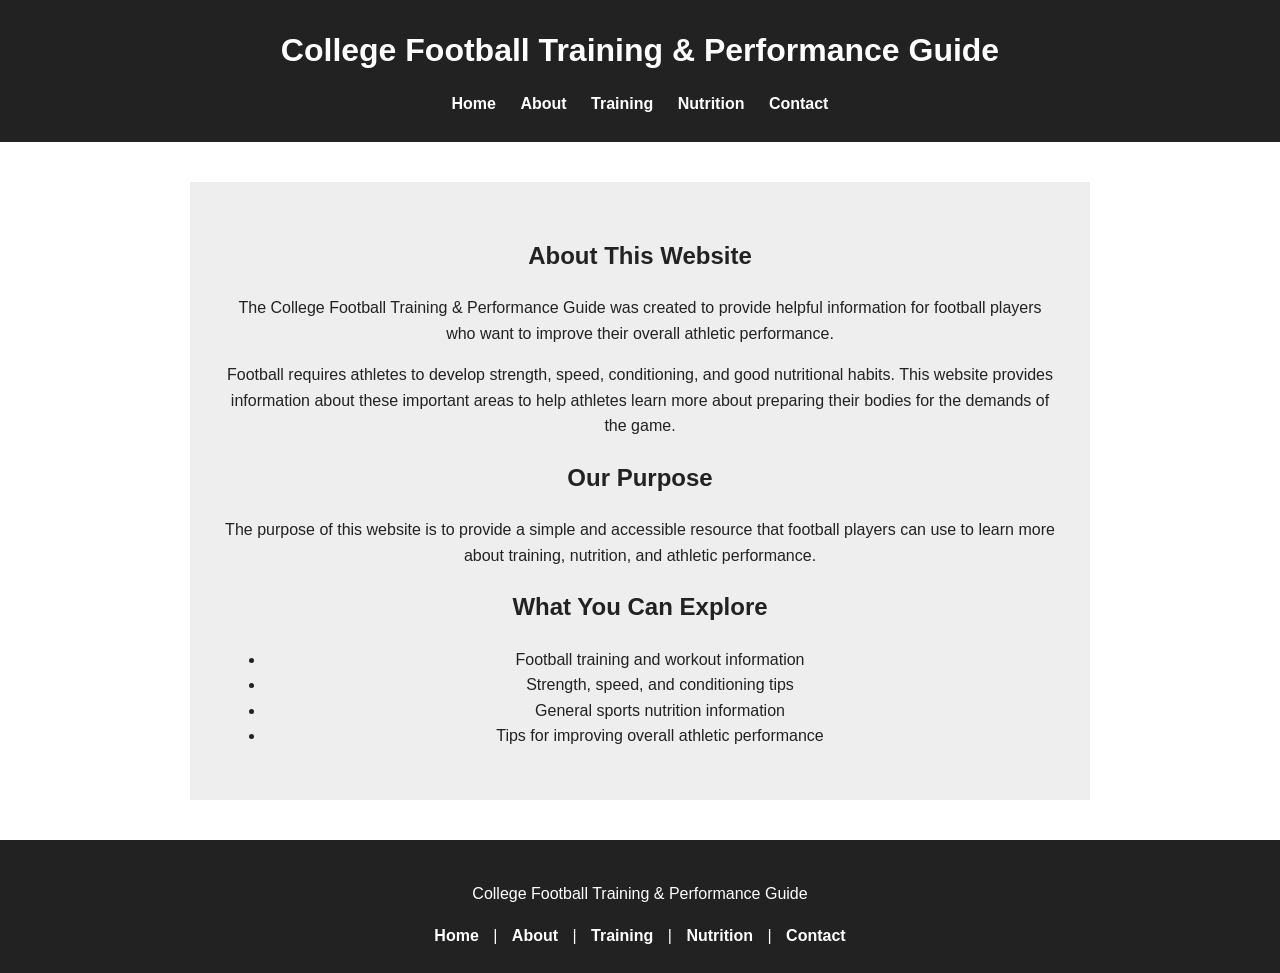
==== about.html @ 27596d11 "About page" ====
<!DOCTYPE html>
<html lang="en">

<head>
    <meta charset="UTF-8">
    <meta name="viewport" content="width=device-width, initial-scale=1.0">
    <meta name="description" content="Learn about the College Football Training and Performance Guide and its purpose of helping football players improve their athletic performance.">
    <title>About | College Football Training & Performance Guide</title>
    <link rel="stylesheet" href="style.css">
</head>

<body>

    <header>
        <h1>College Football Training & Performance Guide</h1>

        <nav aria-label="Main navigation">
            <a href="index.html">Home</a>
            <a href="about.html">About</a>
            <a href="training.html">Training</a>
            <a href="nutrition.html">Nutrition</a>
            <a href="contact.html">Contact</a>
        </nav>
    </header>

    <main>
        <section class="about-section">
            <h2>About This Website</h2>

            <p>
                The College Football Training & Performance Guide was created
                to provide helpful information for football players who want
                to improve their overall athletic performance.
            </p>

            <p>
                Football requires athletes to develop strength, speed,
                conditioning, and good nutritional habits. This website
                provides information about these important areas to help
                athletes learn more about preparing their bodies for the
                demands of the game.
            </p>

            <h2>Our Purpose</h2>

            <p>
                The purpose of this website is to provide a simple and
                accessible resource that football players can use to learn
                more about training, nutrition, and athletic performance.
            </p>

            <h2>What You Can Explore</h2>

            <ul>
                <li>Football training and workout information</li>
                <li>Strength, speed, and conditioning tips</li>
                <li>General sports nutrition information</li>
                <li>Tips for improving overall athletic performance</li>
            </ul>
        </section>
    </main>

    <footer>
        <p>College Football Training & Performance Guide</p>

        <nav aria-label="Footer navigation">
            <a href="index.html">Home</a> |
            <a href="about.html">About</a> |
            <a href="training.html">Training</a> |
            <a href="nutrition.html">Nutrition</a> |
            <a href="contact.html">Contact</a>
        </nav>
    </footer>

</body>

</html>
---- style.css ----
/* General page styling */
* {
    box-sizing: border-box;
}

body {
    margin: 0;
    font-family: Arial, sans-serif;
    line-height: 1.6;
    color: #222;
    background-color: #fff;
}

/* Header */
header {
    text-align: center;
    padding: 25px 15px;
    background-color: #222;
    color: #fff;
}

header h1 {
    margin: 0 0 15px;
}

/* Navigation */
nav a {
    color: #fff;
    text-decoration: none;
    margin: 0 10px;
    font-weight: bold;
}

nav a:hover,
nav a:focus {
    text-decoration: underline;
}

/* Hero section */
.hero {
    text-align: center;
    padding: 40px 20px;
}

.hero-image {
    max-width: 900px;
    height: 300px;
    margin: 0 auto 25px;
    background-color: #ddd;
    border: 2px solid #555;
}

.hero h2 {
    font-size: 2rem;
    margin-bottom: 10px;
}

.hero p {
    max-width: 650px;
    margin: 0 auto 25px;
}

/* Learn More button */
.button {
    display: inline-block;
    padding: 12px 24px;
    background-color: #222;
    color: #fff;
    text-decoration: none;
    border-radius: 5px;
}

.button:hover,
.button:focus {
    text-decoration: underline;
}

/* Explore the Guide */
#guide {
    padding: 40px 20px;
    text-align: center;
}

.guide-container {
    display: flex;
    justify-content: center;
    gap: 25px;
    max-width: 1000px;
    margin: 30px auto;
}

.guide-card {
    flex: 1;
    padding: 15px;
}

.image-placeholder {
    width: 100%;
    height: 160px;
    background-color: #ddd;
    border: 2px solid #555;
    margin-bottom: 15px;
}

/* About section */
.about-section {
    max-width: 900px;
    margin: 40px auto;
    padding: 35px;
    text-align: center;
    background-color: #eee;
}

/* Footer */
footer {
    text-align: center;
    padding: 25px 15px;
    background-color: #222;
    color: #fff;
}

/* Responsive design for tablets and phones */
@media (max-width: 768px) {
    .guide-container {
        flex-direction: column;
    }

    nav a {
        display: inline-block;
        margin: 5px;
    }

    .hero-image {
        height: 200px;
    }

    header h1 {
        font-size: 1.6rem;
    }
}
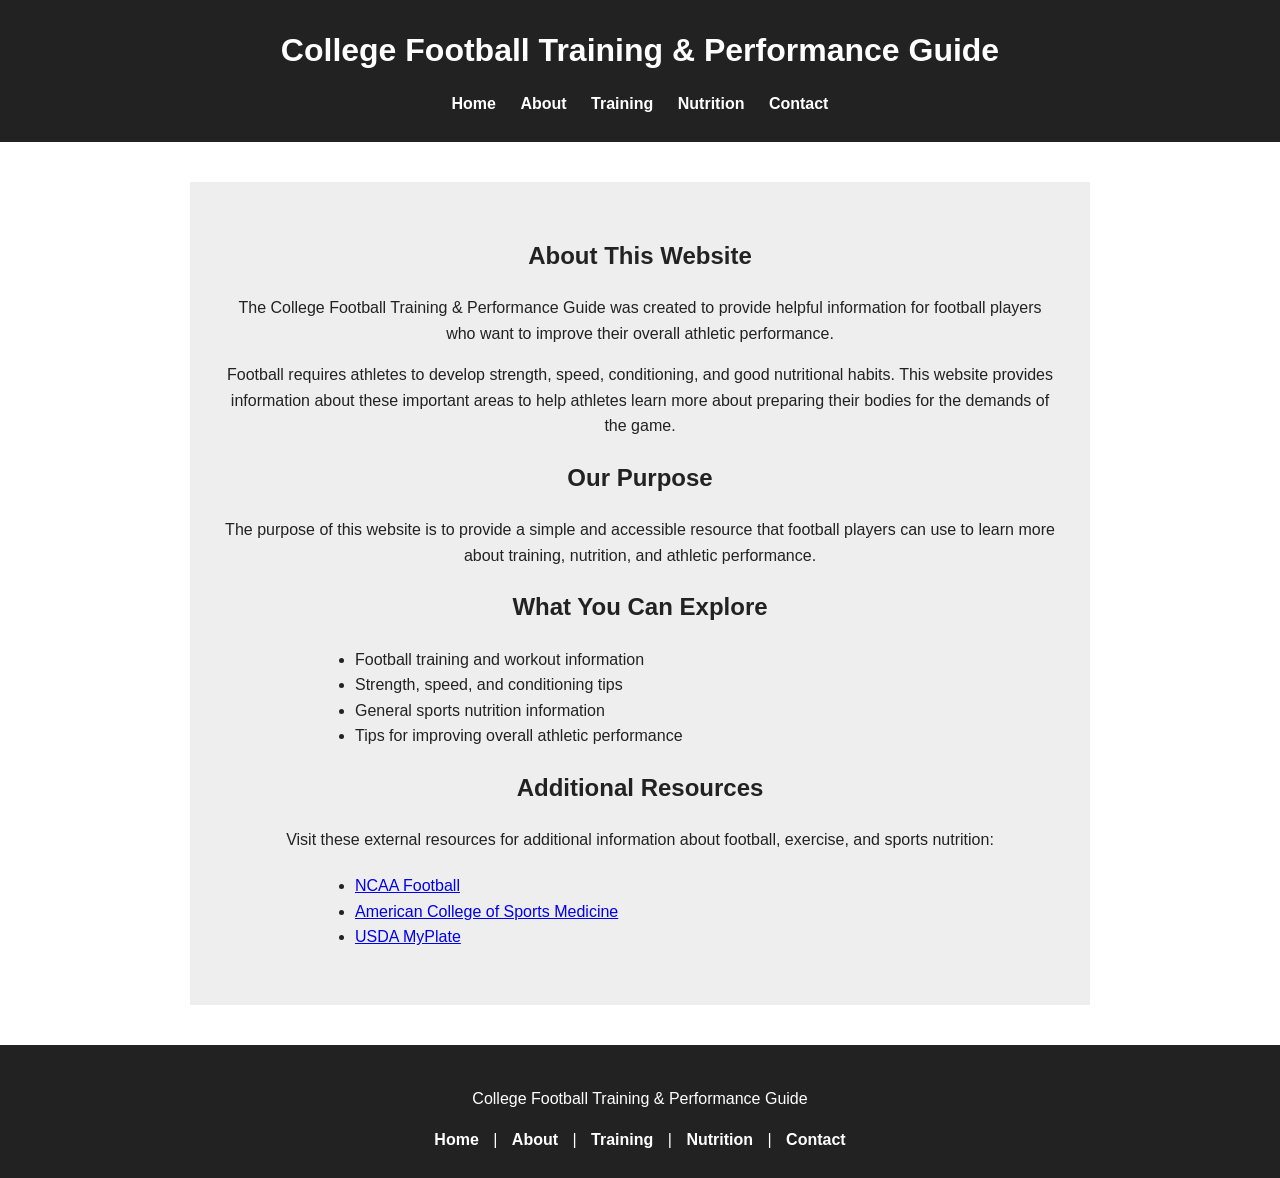
==== commit f9012adf: "Update about.html" ====
--- a/about.html
+++ b/about.html
@@ -57,6 +57,38 @@
                 <li>General sports nutrition information</li>
                 <li>Tips for improving overall athletic performance</li>
             </ul>
+            <h2>Additional Resources</h2>
+
+<p>
+    Visit these external resources for additional information about
+    football, exercise, and sports nutrition:
+</p>
+
+<ul>
+    <li>
+        <a href="https://www.ncaa.com/sports/football"
+           target="_blank"
+           rel="noopener noreferrer">
+            NCAA Football
+        </a>
+    </li>
+
+    <li>
+        <a href="https://www.acsm.org/"
+           target="_blank"
+           rel="noopener noreferrer">
+            American College of Sports Medicine
+        </a>
+    </li>
+
+    <li>
+        <a href="https://www.myplate.gov/"
+           target="_blank"
+           rel="noopener noreferrer">
+            USDA MyPlate
+        </a>
+    </li>
+</ul>
         </section>
     </main>
 
--- a/style.css
+++ b/style.css
@@ -138,3 +138,97 @@
         font-size: 1.6rem;
     }
 }
+/* Lists */
+.about-section ul {
+    text-align: left;
+    max-width: 650px;
+    margin: 20px auto;
+}
+
+/* Training table */
+table {
+    width: 100%;
+    max-width: 700px;
+    margin: 25px auto;
+    border-collapse: collapse;
+}
+
+th,
+td {
+    border: 1px solid #555;
+    padding: 12px;
+    text-align: left;
+}
+
+th {
+    font-weight: bold;
+}
+
+caption {
+    font-weight: bold;
+    margin-bottom: 10px;
+}
+
+/* Contact form */
+form {
+    max-width: 600px;
+    margin: 30px auto;
+    text-align: left;
+}
+
+.form-group {
+    margin-bottom: 20px;
+}
+
+label {
+    display: block;
+    margin-bottom: 5px;
+    font-weight: bold;
+}
+
+input,
+select,
+textarea {
+    width: 100%;
+    padding: 10px;
+    font: inherit;
+    border: 1px solid #555;
+    border-radius: 4px;
+}
+
+input:focus,
+select:focus,
+textarea:focus {
+    outline: 3px solid #555;
+    outline-offset: 2px;
+}
+
+button {
+    padding: 12px 24px;
+    font: inherit;
+    font-weight: bold;
+    cursor: pointer;
+}
+
+#form-response {
+    font-weight: bold;
+    margin-top: 20px;
+}
+
+/* Improve table display on small screens */
+@media (max-width: 768px) {
+    table {
+        font-size: 0.9rem;
+    }
+
+    th,
+    td {
+        padding: 8px;
+    }
+}
+/* Website logo */
+.logo {
+    width: 100px;
+    height: auto;
+    margin-bottom: 10px;
+}
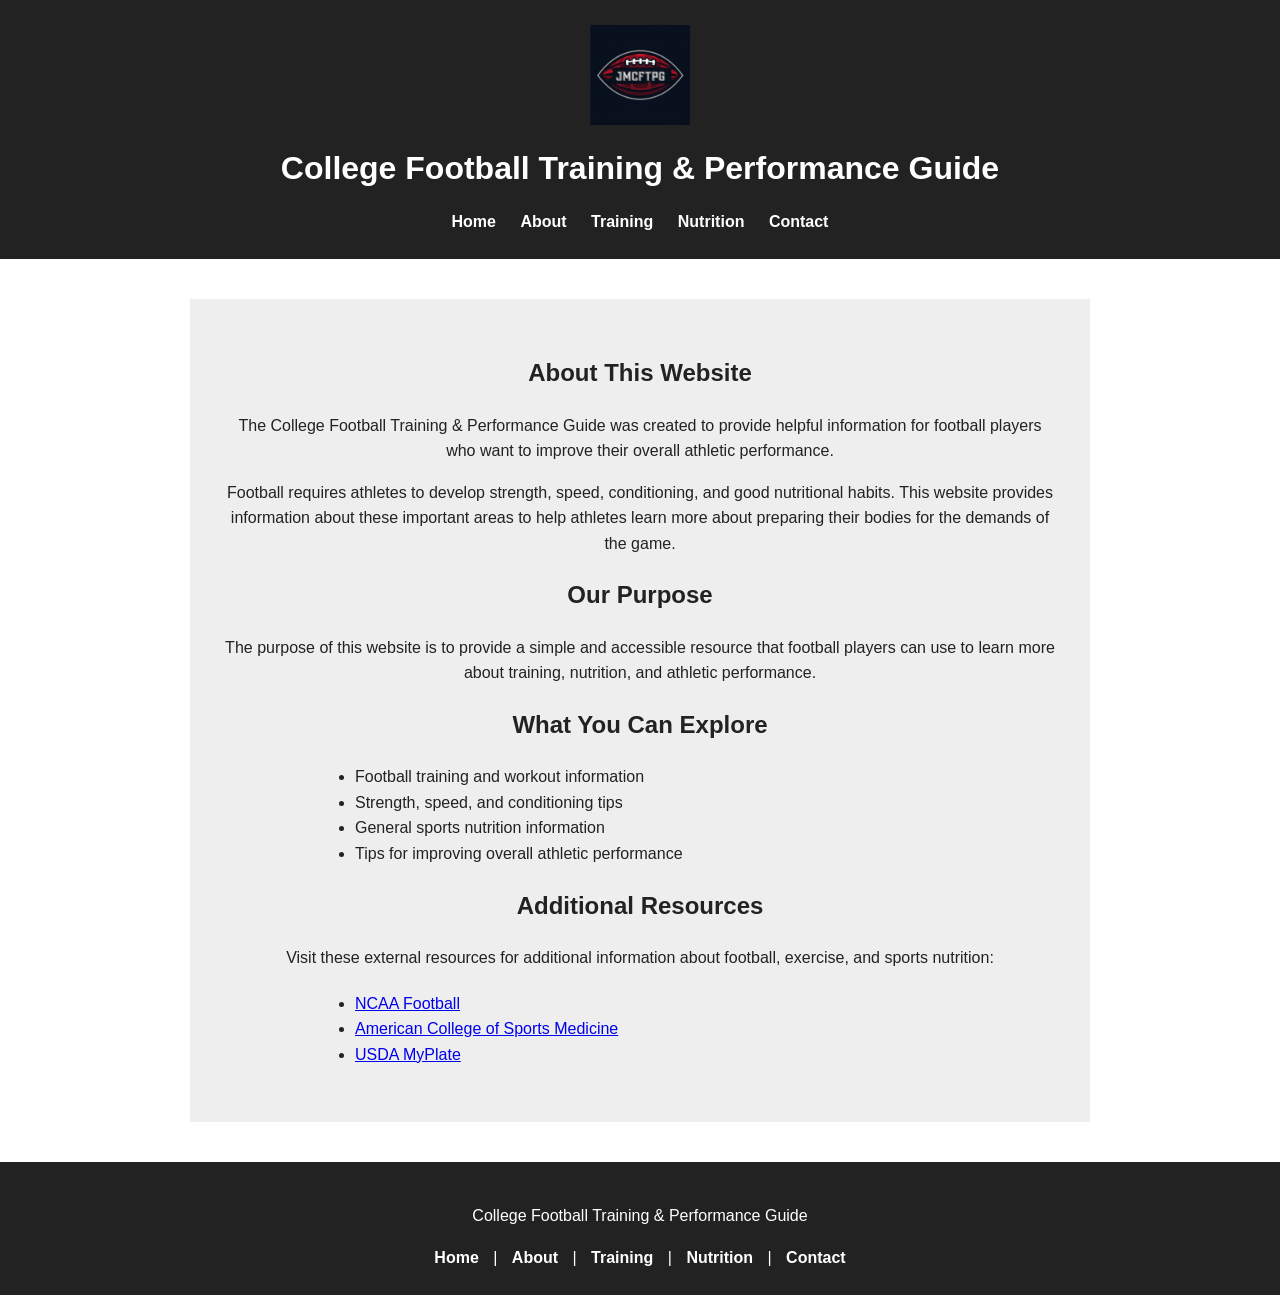
==== commit 90a203c4: "Update about.html" ====
--- a/about.html
+++ b/about.html
@@ -12,6 +12,11 @@
 <body>
 
     <header>
+        <a href="index.html" aria-label="College Football Training and Performance Guide home">
+    <img class="logo"
+         src="Logo.jpg"
+         alt="College Football Training and Performance Guide logo">
+</a>
         <h1>College Football Training & Performance Guide</h1>
 
         <nav aria-label="Main navigation">
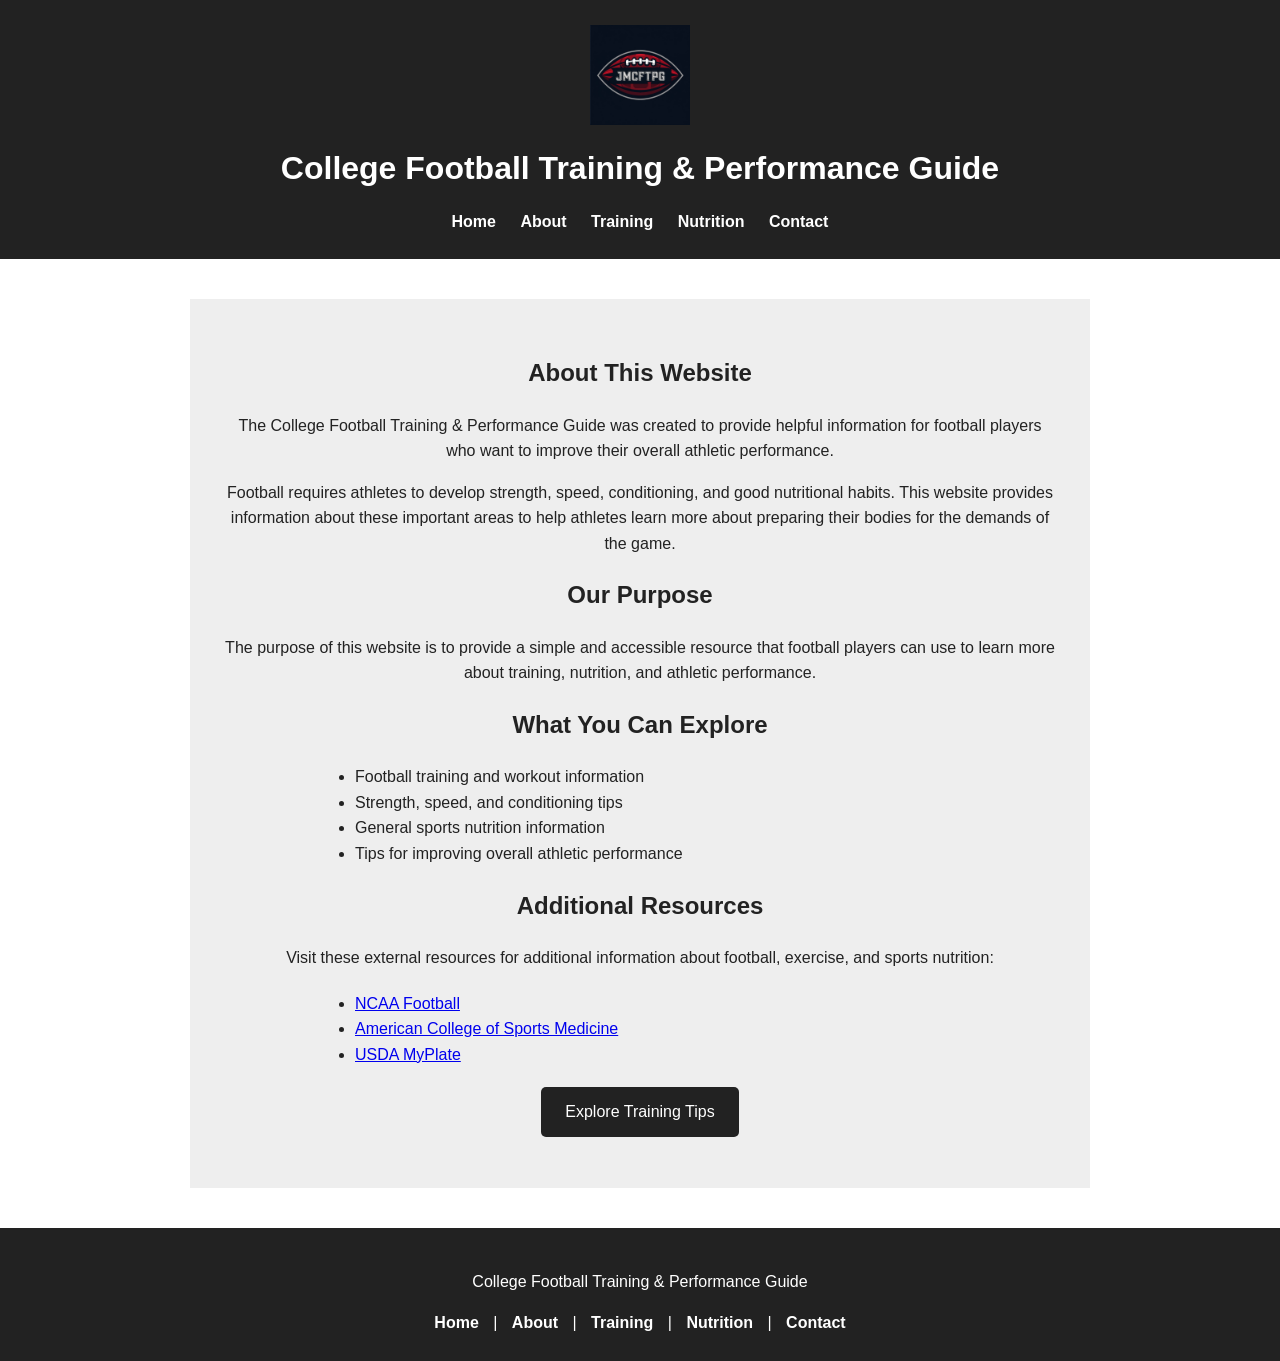
==== commit 29bf8935: "Update about.html" ====
--- a/about.html
+++ b/about.html
@@ -94,6 +94,9 @@
         </a>
     </li>
 </ul>
+            <p>
+    <a class="button" href="training.html">Explore Training Tips</a>
+</p>
         </section>
     </main>
 
--- a/style.css
+++ b/style.css
@@ -232,3 +232,11 @@
     height: auto;
     margin-bottom: 10px;
 }
+/* Improve navigation accessibility on mobile devices */
+@media (max-width: 768px) {
+    nav a {
+        display: inline-block;
+        min-height: 46px;
+        padding: 12px 10px;
+    }
+}
